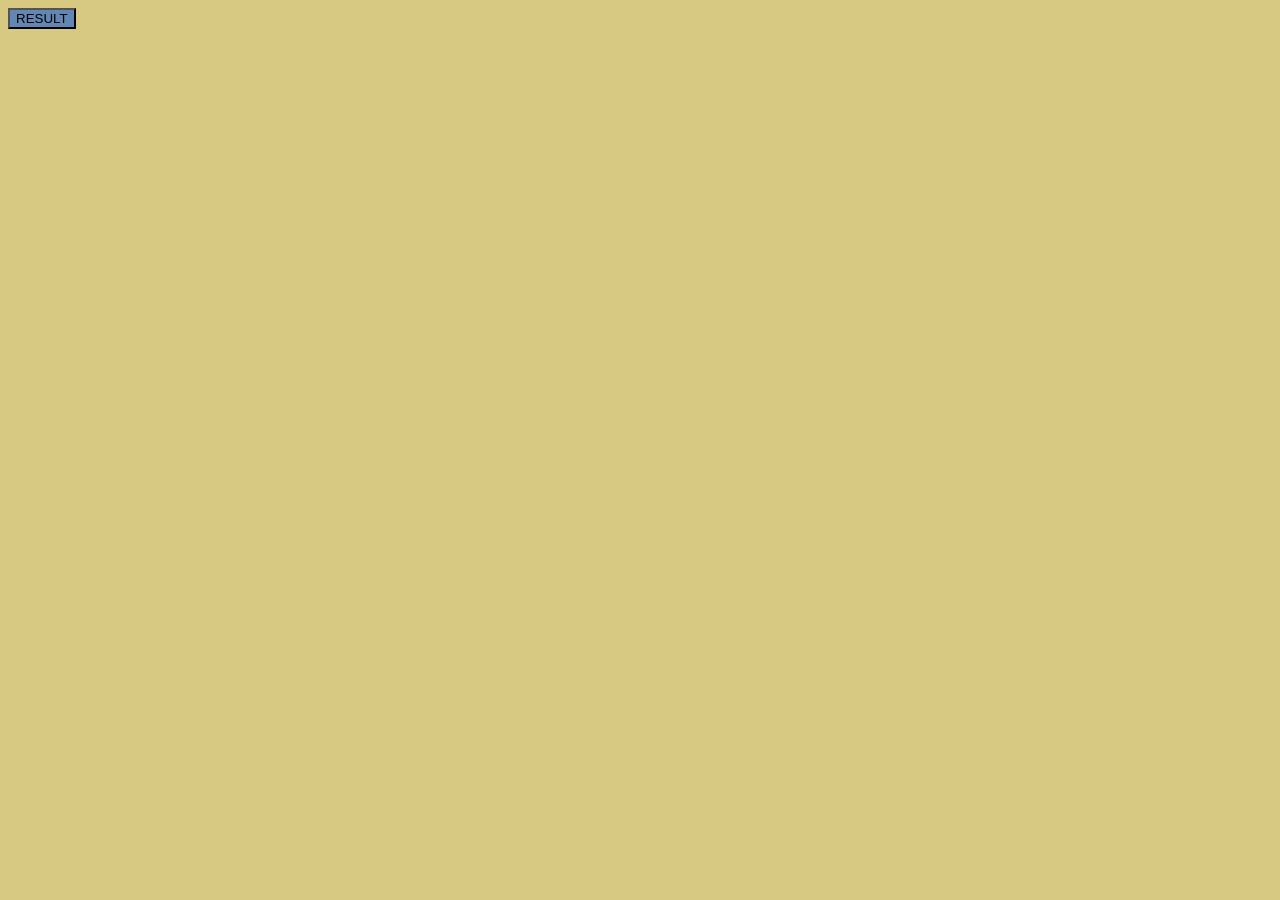
==== index.html @ fb0456a4 "Basic Code" ====
<!DOCTYPE html>
<html lang="en">
<head>
    <meta charset="UTF-8">
    <meta name="viewport" content="width=device-width, initial-scale=1.0">
    <title>Document</title>
    <link rel="stylesheet" href="style.css">
</head>
<body>

    <input type="button"  value="RESULT" onclick="sum()">
    <script src = "script.js"></script>
</body>
</html>
---- style.css ----
body{
    background-color: rgb(215, 201, 129)
}



input{
    background-color:rgb(98, 135, 180);
}
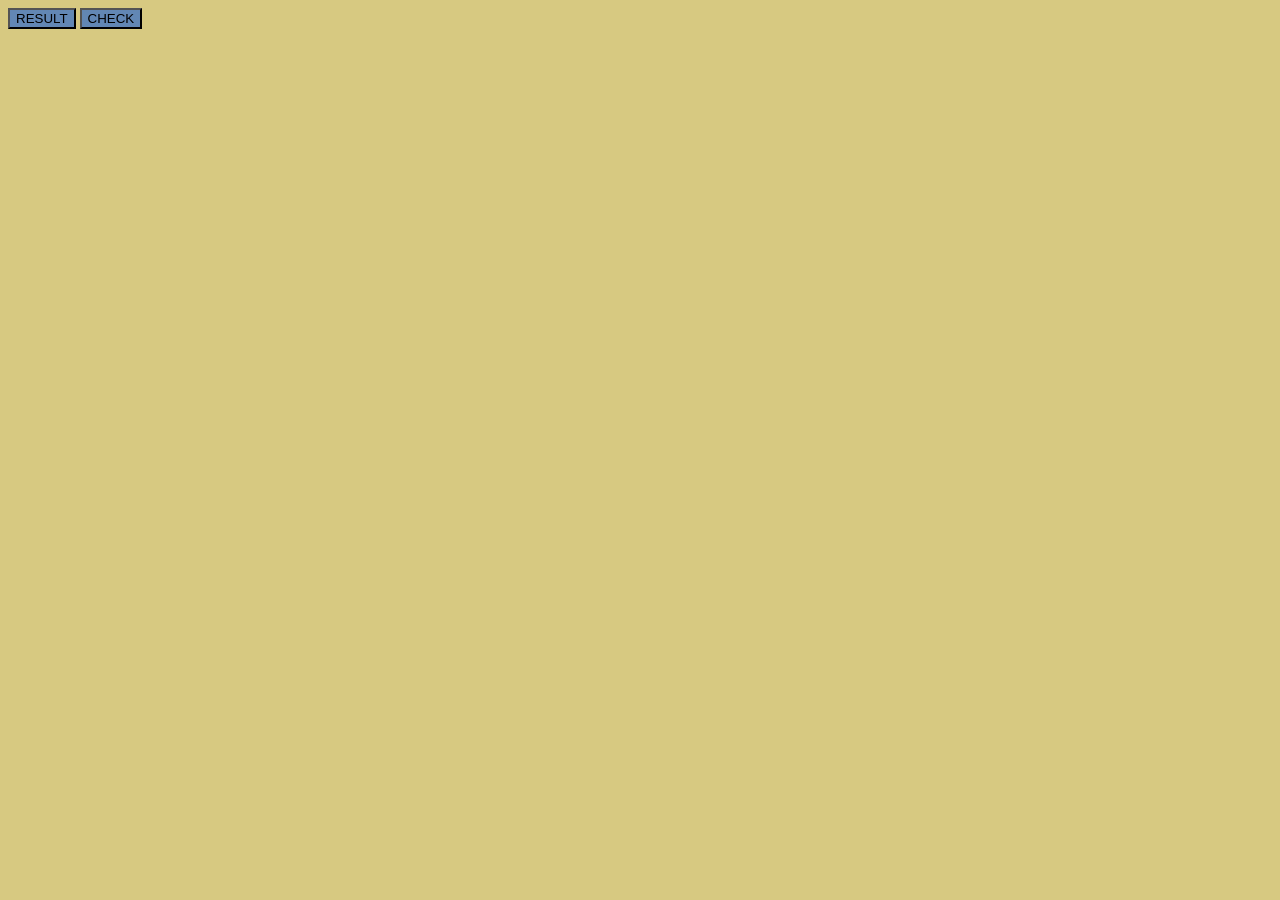
==== commit a0599f8e: "Basic Code 2" ====
--- a/index.html
+++ b/index.html
@@ -9,6 +9,7 @@
 <body>
 
     <input type="button"  value="RESULT" onclick="sum()">
+    <input type="button" value="CHECK" onclick="vote()">
     <script src = "script.js"></script>
 </body>
 </html>
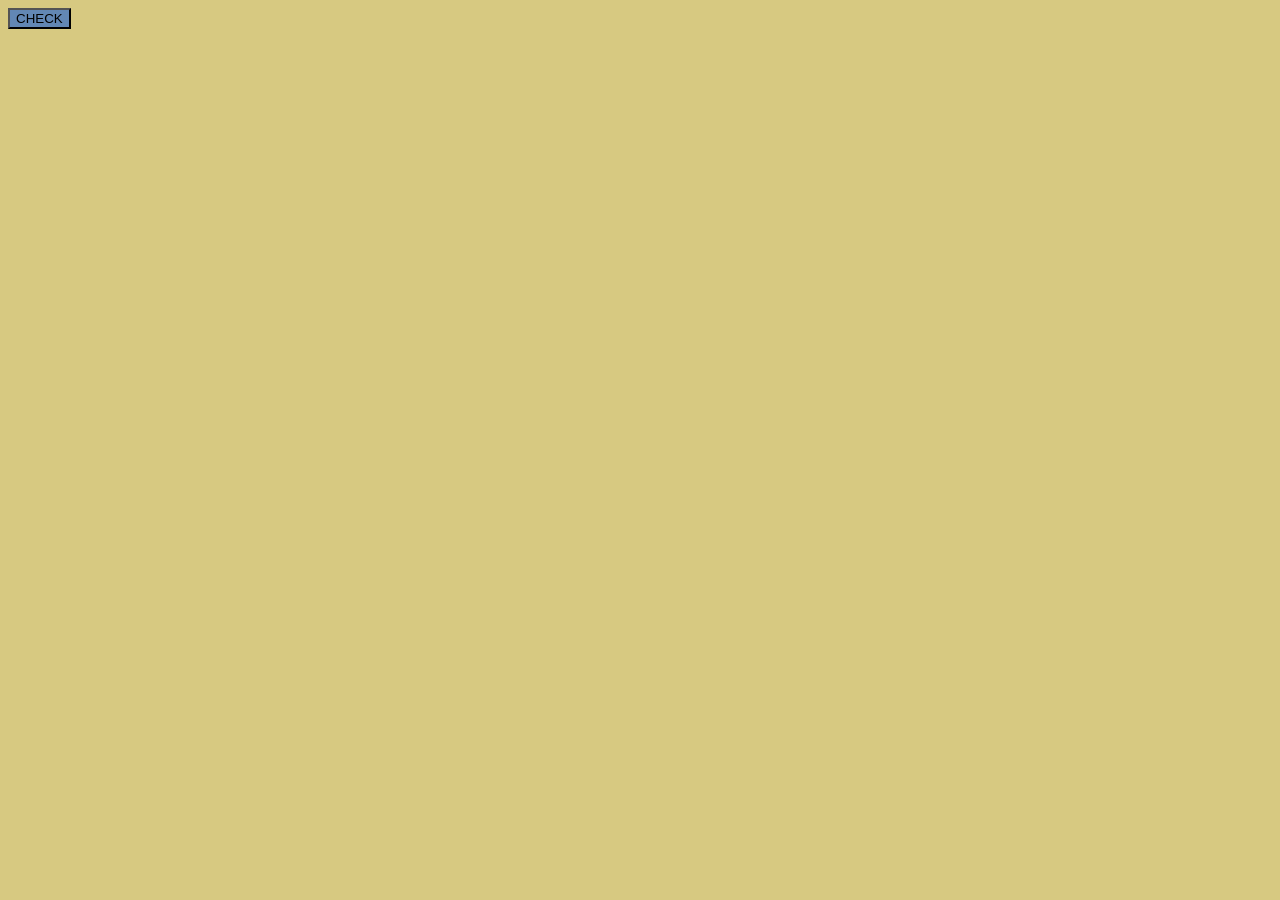
==== commit a39d85a4: "Basic Code 2.0" ====
--- a/index.html
+++ b/index.html
@@ -8,7 +8,7 @@
 </head>
 <body>
 
-    <input type="button"  value="RESULT" onclick="sum()">
+    <!-- <input type="button"  value="RESULT" onclick="sum()"> -->
     <input type="button" value="CHECK" onclick="vote()">
     <script src = "script.js"></script>
 </body>
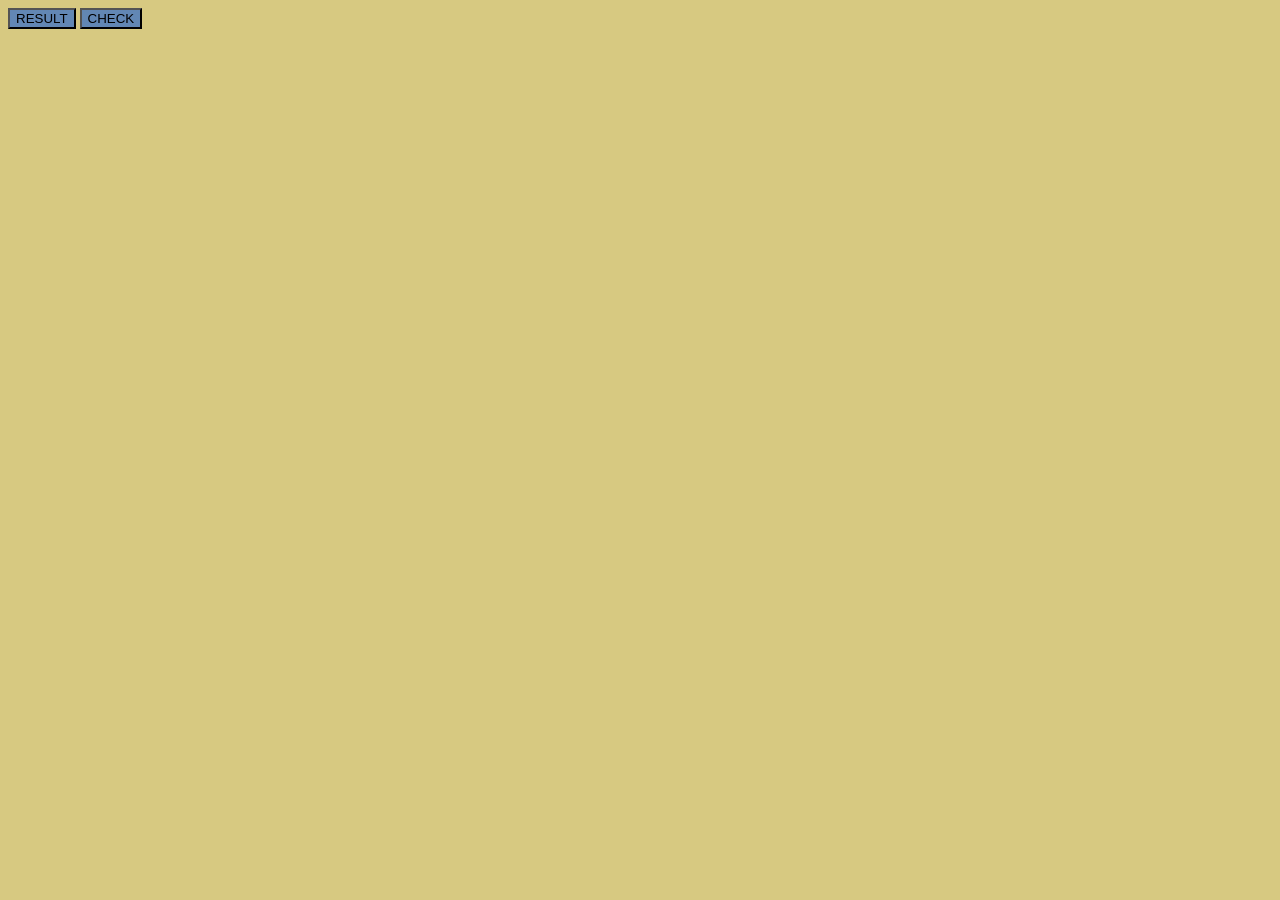
==== commit 2a65d2d7: "Basic Code 3" ====
--- a/index.html
+++ b/index.html
@@ -8,7 +8,7 @@
 </head>
 <body>
 
-    <!-- <input type="button"  value="RESULT" onclick="sum()"> -->
+    <input type="button"  value="RESULT" onclick="sum()">
     <input type="button" value="CHECK" onclick="vote()">
     <script src = "script.js"></script>
 </body>
